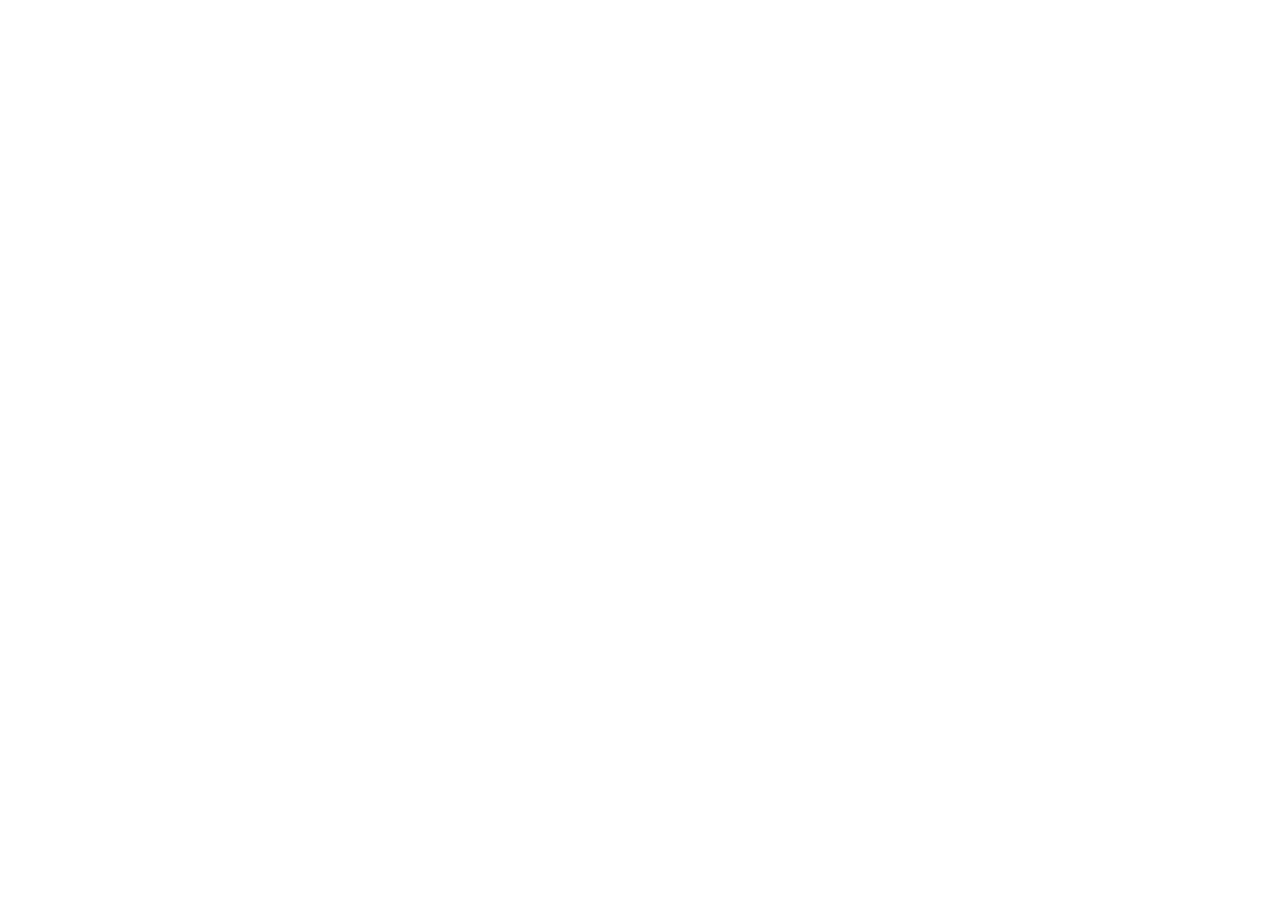
==== index.html @ 200ef891 "Add files via upload" ====
<!DOCTYPE html>
<html lang="TW">
<head>
    <meta charset="UTF-8">
    <meta name="viewport" content="width=device-width, initial-scale=1.0">
    <title>MID2 Studio</title>
</head>
<body>
    
</body>
</html>
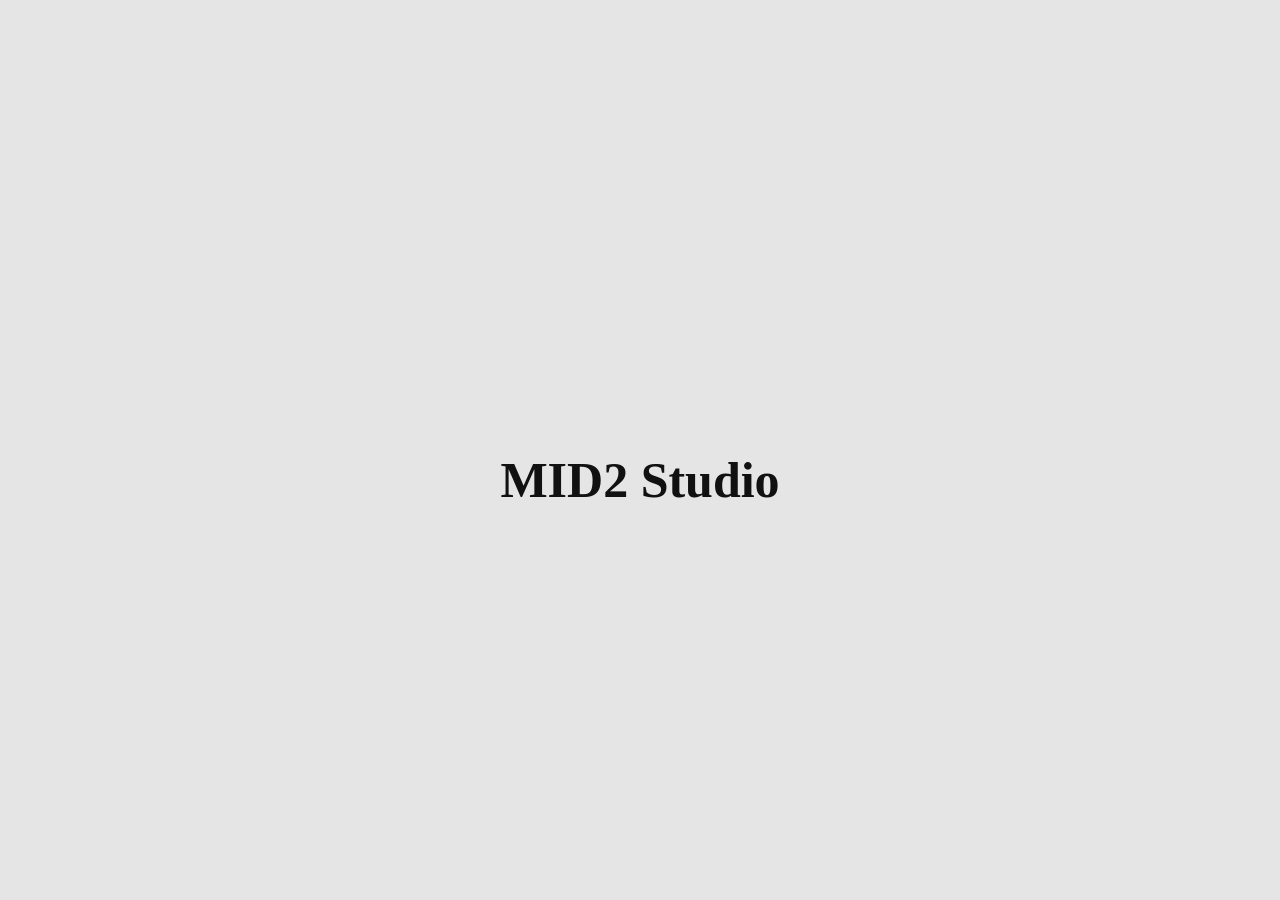
==== commit 79260245: "Add files via upload" ====
--- a/index.html
+++ b/index.html
@@ -3,9 +3,30 @@
 <head>
     <meta charset="UTF-8">
     <meta name="viewport" content="width=device-width, initial-scale=1.0">
+    <link rel="stylesheet" href="./css/index.css">
     <title>MID2 Studio</title>
 </head>
 <body>
-    
+    <div id="loader-wrapper">
+  <div class="loader-content">
+    <div class="logo-container">
+      <!-- 圓形繪製動畫：r="45" 圓周長約為 2 * π * 45 ≈ 283 -->
+      <svg class="circle-svg" viewBox="0 0 100 100">
+        <circle class="circle-bg" cx="50" cy="50" r="45" />
+        <circle class="circle-path" cx="50" cy="50" r="45" />
+      </svg>
+      
+      <!-- 中央 Logo (可換成你的 Logo SVG 或圖片) -->
+      <div class="logo-icon">
+        <img src="./img/MID2-logo.svg" alt="Logo">
+      </div>
+    </div>
+
+    <!-- 後續展開的品牌文字 -->
+    <div class="brand-text">MID2 Studio</div>
+  </div>
+</div>
+
+<script src="./script/index.js"></script>
 </body>
 </html>
--- a/css/index.css
+++ b/css/index.css
@@ -0,0 +1,109 @@
+/* 全螢幕載入遮罩 */
+#loader-wrapper {
+  position: fixed;
+  top: 0;
+  left: 0;
+  width: 100%;
+  height: 100%;
+  background-color: #e5e5e5; /* 圖片中的灰白色背景 */
+  display: flex;
+  justify-content: center;
+  align-items: center;
+  z-index: 9999;
+  transition: opacity 0.8s cubic-bezier(0.77, 0, 0.175, 1), visibility 0.8s;
+}
+
+#loader-wrapper.fade-out {
+  opacity: 0;
+  visibility: hidden;
+}
+
+.loader-content {
+  position: relative;
+  display: flex;
+  flex-direction: column;
+  align-items: center;
+}
+
+/* 1. 圓圈與 Logo 容器 */
+.logo-container {
+  position: relative;
+  width: 120px;
+  height: 120px;
+  display: flex;
+  justify-content: center;
+  align-items: center;
+  /* 動畫：畫完圓後縮小淡出 */
+  animation: logoShrink 0.6s cubic-bezier(0.77, 0, 0.175, 1) 1.2s forwards;
+}
+
+/* SVG 圓圈繪製效果 */
+.circle-svg {
+  position: absolute;
+  width: 170%;
+  height: 170%;
+  transform: rotate(-90deg); /* 從正上方開始畫圓 */
+}
+
+.circle-bg {
+  fill: none;
+  stroke: rgba(0, 0, 0, 0.05); /* 淡灰色底圈 */
+  stroke-width: 1.5;
+}
+
+.circle-path {
+  fill: none;
+  stroke: #111111; /* 繪製深色外圈 */
+  stroke-width: 1.5;
+  stroke-dasharray: 283; /* 圓周長 (2 * π * 45) */
+  stroke-dashoffset: 283;
+  animation: drawCircle 1s cubic-bezier(0.65, 0, 0.35, 1) forwards;
+}
+
+.logo-icon {
+  width: 70px;
+  height: 70px;
+}
+
+.logo-icon img {
+  width: 100%;
+  height: 100%;
+  object-fit: contain;
+}
+
+/* 2. 品牌文字動畫 */
+.brand-text {
+  font-family: 'Playfair Display', serif; /* 建議使用 Serif 襯線體 */
+  font-size: 50px;
+  font-weight: 600;
+  color: #111111;
+  opacity: 0;
+  transform: scale(0.9);
+  margin-top: -60px; /* 覆蓋在原本 Logo 位置 */
+  animation: textAppear 0.8s cubic-bezier(0.16, 1, 0.3, 1) 1.6s forwards;
+}
+
+/* --- Keyframes 關鍵影格動畫 --- */
+
+/* 描繪圓圈 */
+@keyframes drawCircle {
+  to {
+    stroke-dashoffset: 0;
+  }
+}
+
+/* Logo 與圓圈縮小淡出 */
+@keyframes logoShrink {
+  to {
+    opacity: 0;
+    transform: scale(0.7);
+  }
+}
+
+/* 文字放大登場 */
+@keyframes textAppear {
+  to {
+    opacity: 1;
+    transform: scale(1);
+  }
+}
